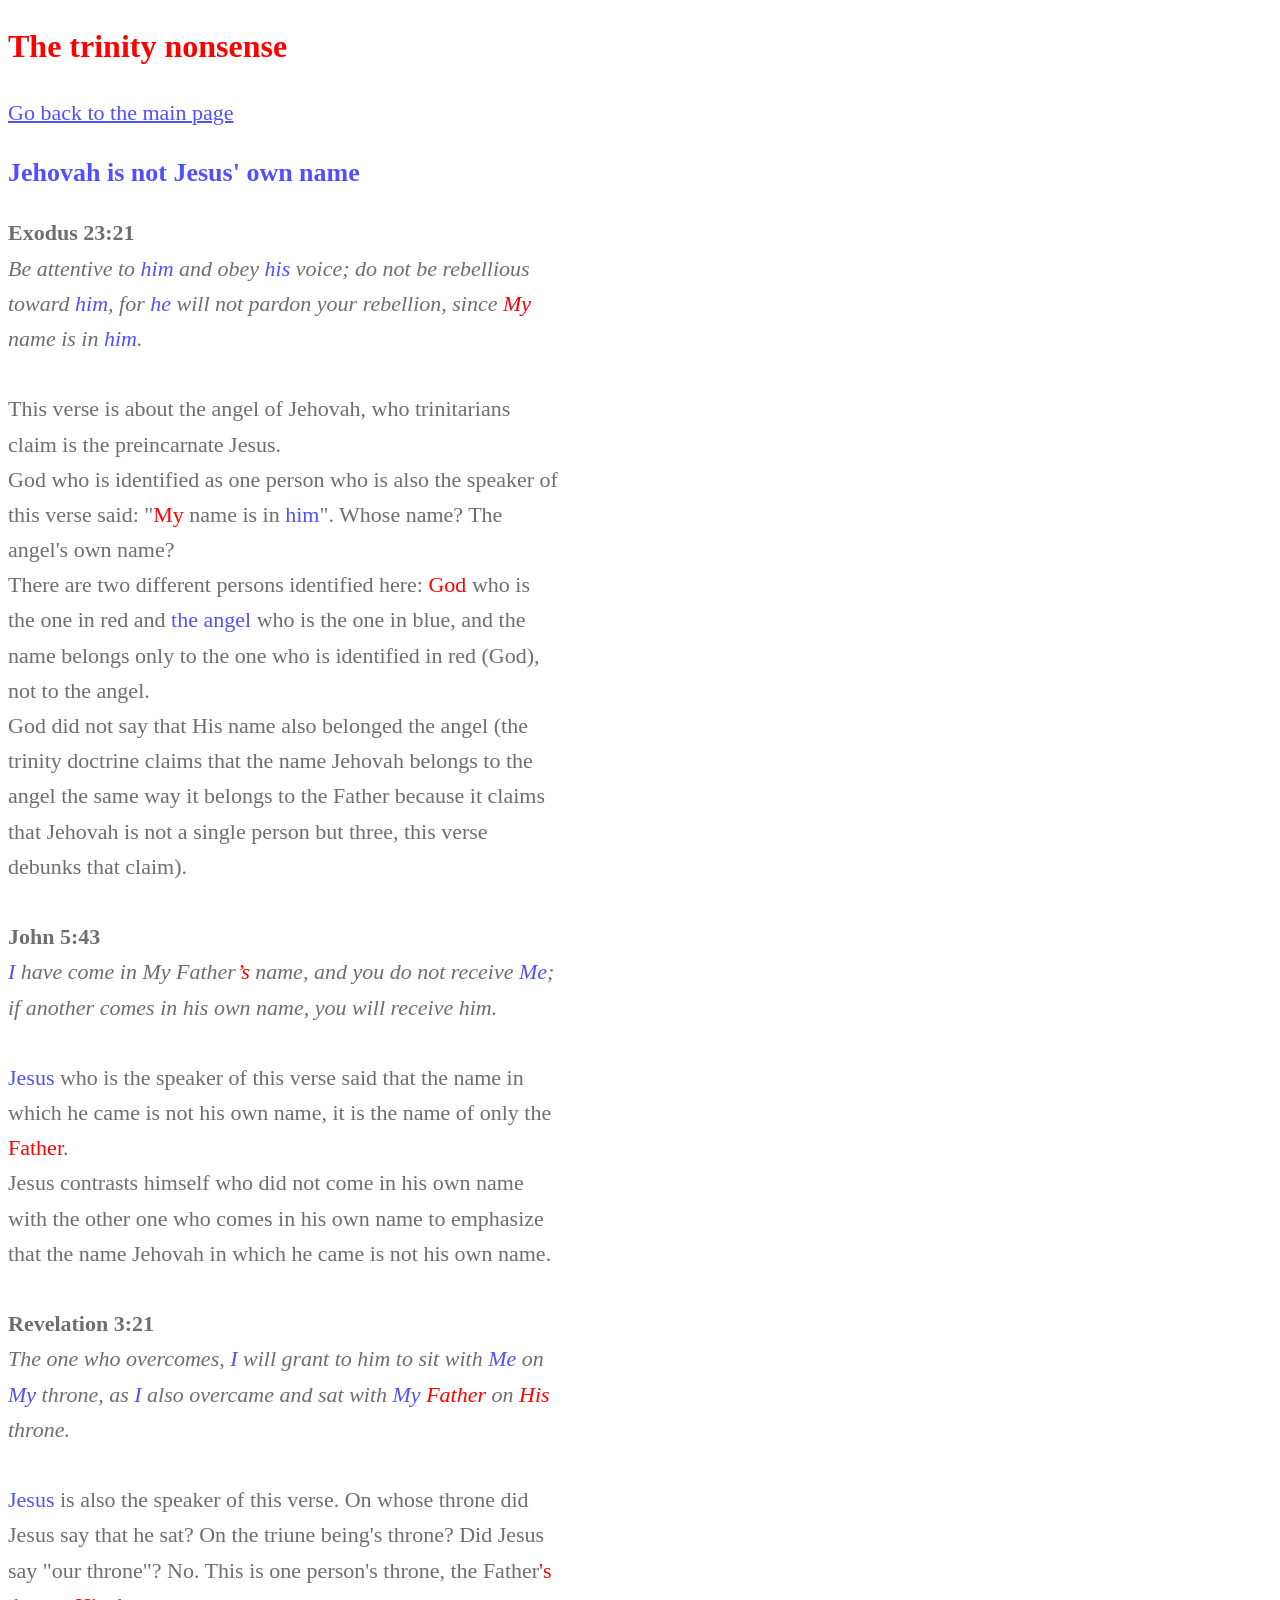
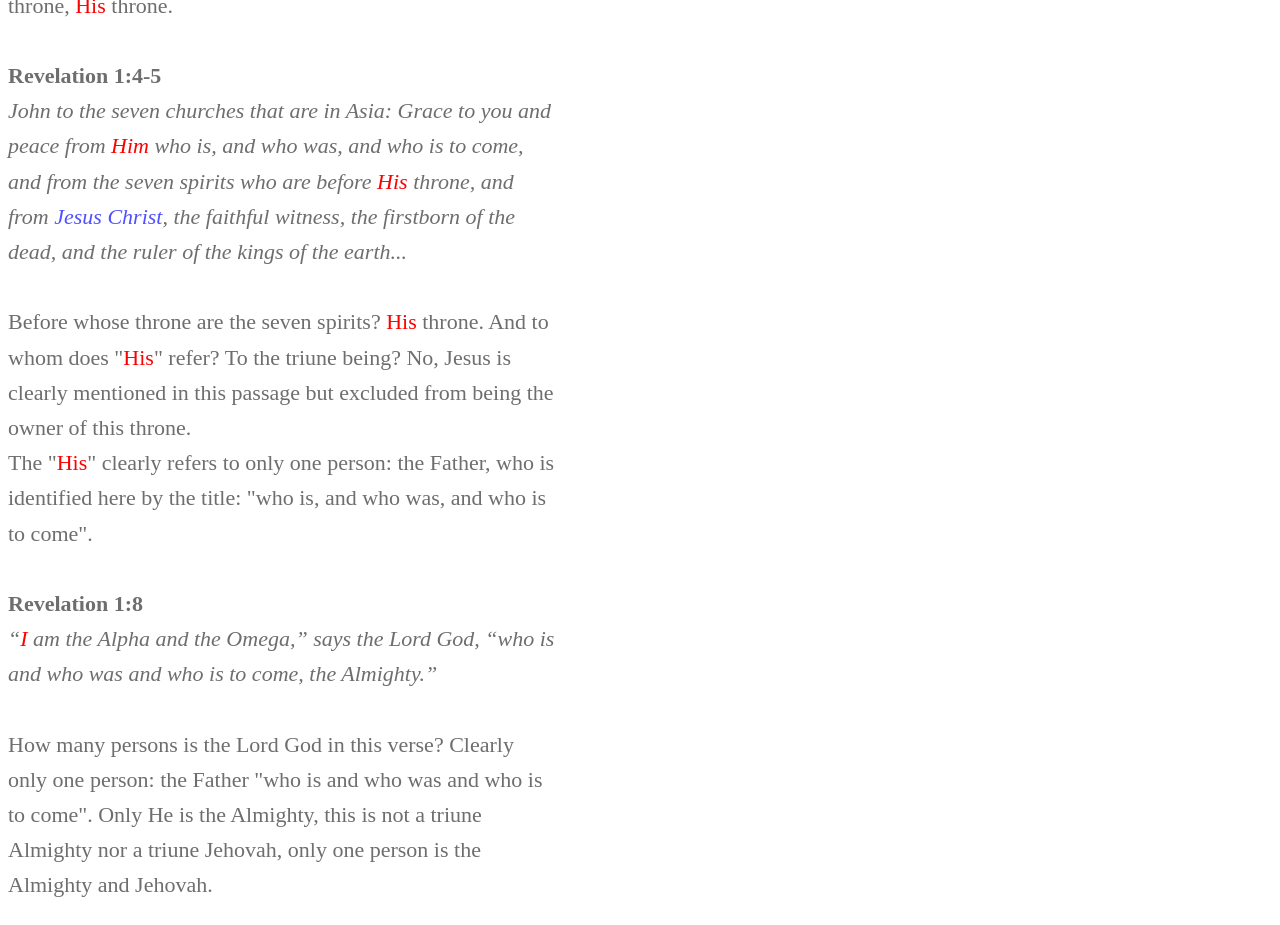
==== jehovahisnotjesusownname.html @ a3ce4062 "Add files via upload" ====
<!DOCTYPE html>
<html lang="en">
<head>
<title>The trinity nonsense</title>
<meta charset="utf-8">
<meta name="viewport" content="width=device-width, initial-scale=1.0">
<link rel="stylesheet" href="styles.css">
</head>
<body>
<h1>The trinity nonsense</h1>
<p><a href="mainpage.html">Go back to the main page</a></p>
<h2>Jehovah is not Jesus' own name</h2>
<p>
<b>Exodus 23:21</b><br>

<i>Be attentive to <span class="blue">him</span> and obey <span class="blue">his</span> voice; do not be rebellious toward <span class="blue">him</span>, for <span class="blue">he</span> will not pardon your rebellion, since <span class="red">My</span> name is in <span class="blue">him</span>.</i>
<br><br>
This verse is about the angel of Jehovah, who trinitarians claim is the preincarnate Jesus. <br>God who is identified as one person who is also the speaker of this verse said: "<span class="red">My</span> name is in <span class="blue">him</span>". Whose name? The angel's own name? <br>There are two different persons identified here: <span class="red">God</span> who is the one in red and <span class="blue">the angel</span> who is the one in blue, and the name belongs only to the one who is identified in red (God), not to the angel. <br>God did not say that His name also belonged the angel (the trinity doctrine claims that the name Jehovah belongs to the angel the same way it belongs to the Father because it claims that Jehovah is not a single person but three, this verse debunks that claim).
<br><br>
<b>
John 5:43</b>
<br>
<i><span class="blue">I</span> have come in My Father<span class="red">’s</span> name, and you do not receive <span class="blue">Me</span>; if another comes in his own name, you will receive him.</i>
<br><br>
<span class="blue">Jesus</span> who is the speaker of this verse said that the name in which he came is not his own name, it is the name of only the <span class="red">Father</span>.<br> Jesus contrasts himself who did not come in his own name with the other one who comes in his own name to emphasize that the name Jehovah in which he came is not his own name.<br><br>
<b>
Revelation 3:21</b><br>

<i>The one who overcomes, <span class="blue">I</span> will grant to him to sit with <span class="blue">Me</span> on <span class="blue">My</span> throne, as <span class="blue">I</span> also overcame and sat with <span class="blue">My</span> <span class="red">Father</span> on <span class="red">His</span> throne. </i><br><br>

<span class="blue">Jesus</span> is also the speaker of this verse. On whose throne did Jesus say that he sat? On the triune being's throne? Did Jesus say "our throne"? No. This is one person's throne, the Father<span class="red">'s</span> throne, <span class="red">His</span> throne.<br><br>

<b>
Revelation 1:4-5</b>
<br>
<i>John to the seven churches that are in Asia: Grace to you and peace from <span class="red">Him</span> who is, and who was, and who is to come, and from the seven spirits who are before <span class="red">His</span> throne, and from <span class="blue">Jesus Christ</span>, the faithful witness, the firstborn of the dead, and the ruler of the kings of the earth...</i><br><br>

Before whose throne are the seven spirits? <span class="red">His</span> throne. And to whom does "<span class="red">His</span>" refer? To the triune being? No, Jesus is clearly mentioned in this passage but excluded from being the owner of this throne.<br>The "<span class="red">His</span>" clearly refers to only one person: the Father, who is identified here by the title: "who is, and who was, and who is to come".<br><br>

<b>
Revelation 1:8</b><br>

<i>“<span class="red">I</span> am the Alpha and the Omega,” says the Lord God, “who is and who was and who is to come, the Almighty.”</i><br><br>

How many persons is the Lord God in this verse? Clearly only one person: the Father "who is and who was and who is to come". Only He is the Almighty, this is not a triune Almighty nor a triune Jehovah, only one person is the Almighty and Jehovah.
</p>
</body>
</html>
---- styles.css ----
body {
  background-color:rgb(255,255,255);
  margin:8px;
}

h1 {
  color:rgb(253,0,0);
  font-size: 32px;
  line-height:1.6;
}

h2 {
  color:rgb(80,80,255);
  font-size: 26px;
  line-height:1.6;
}
b.blue{
  color:rgb(80,80,255);
}
.blue{
  color:rgb(80,80,255);
}
b.red{
  color:rgb(253,0,0);
}
.red{
  color:rgb(253,0,0);
}
p {
  color:rgb(110,110,110);
  font-size: 22px;
  line-height:1.6;
  max-width: 50ch;
}

li {
  font-size: 22px;
  line-height:1.6;
}

a {
  color:rgb(80,80,255);
  text-decoration: underline;
  text-decoration-thickness: 2px;
}

a:link{
  color:rgb(80,80,255);
}

a:visited {
  color:rgb(80,80,255);
}

a:hover {
  color:rgb(253,0,0);
}

a:active {
  color:rgb(80,80,255);
}
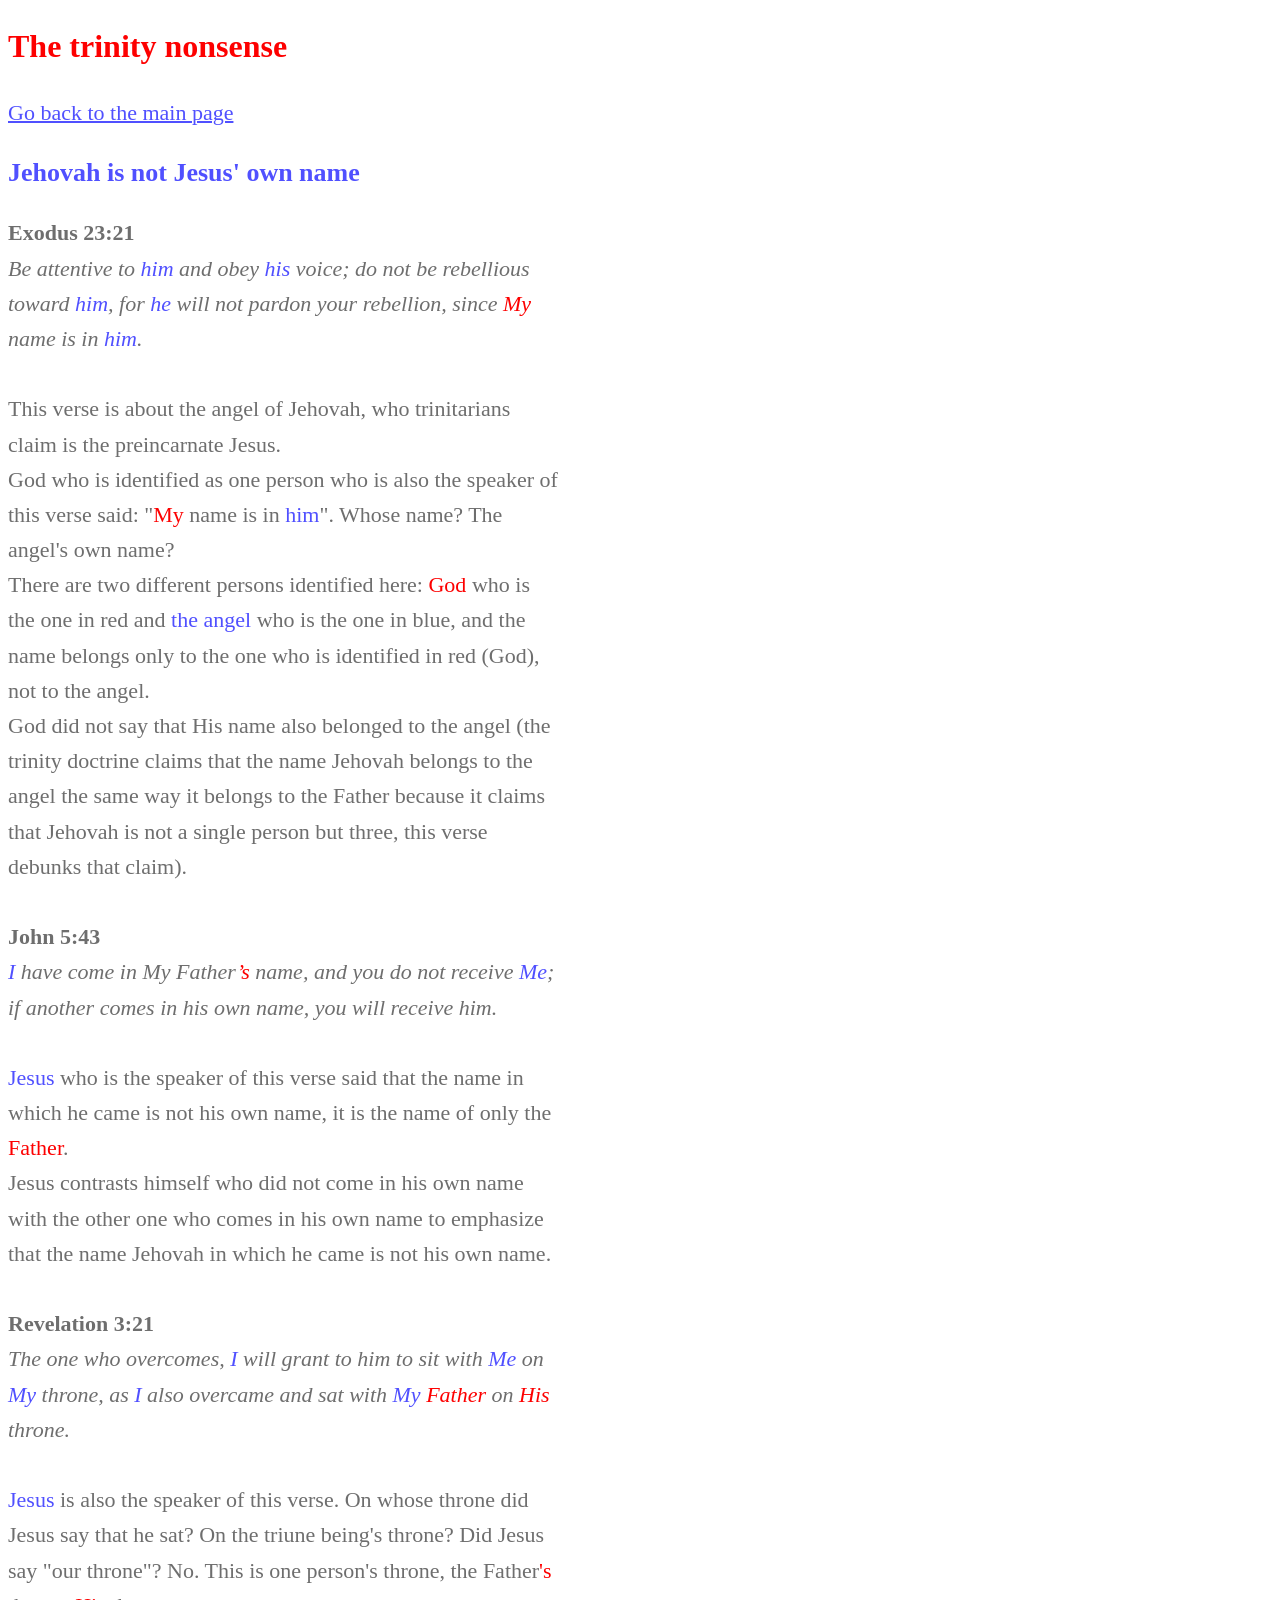
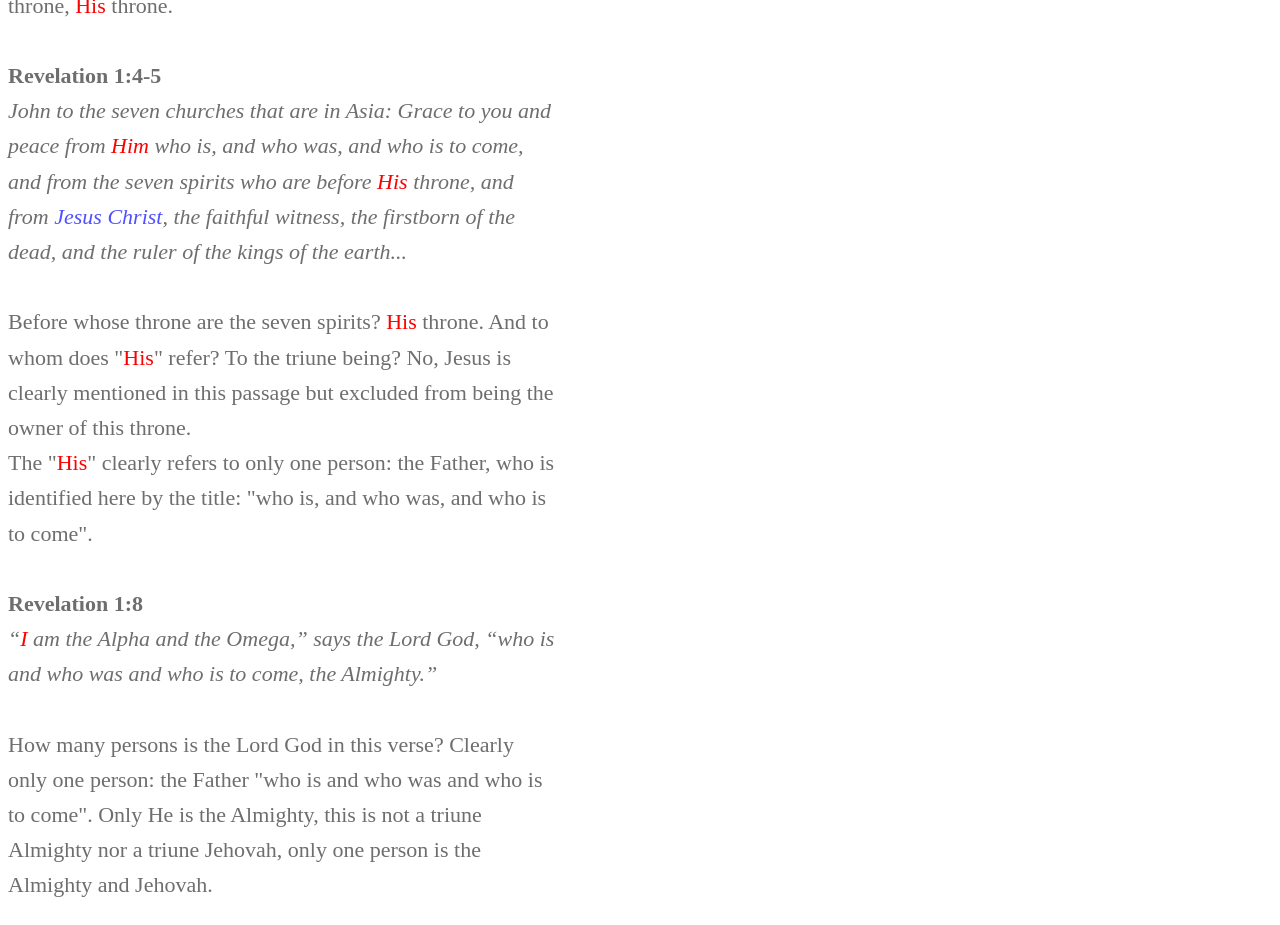
==== commit 94db3f0e: "Add files via upload" ====
--- a/jehovahisnotjesusownname.html
+++ b/jehovahisnotjesusownname.html
@@ -15,7 +15,7 @@
 
 <i>Be attentive to <span class="blue">him</span> and obey <span class="blue">his</span> voice; do not be rebellious toward <span class="blue">him</span>, for <span class="blue">he</span> will not pardon your rebellion, since <span class="red">My</span> name is in <span class="blue">him</span>.</i>
 <br><br>
-This verse is about the angel of Jehovah, who trinitarians claim is the preincarnate Jesus. <br>God who is identified as one person who is also the speaker of this verse said: "<span class="red">My</span> name is in <span class="blue">him</span>". Whose name? The angel's own name? <br>There are two different persons identified here: <span class="red">God</span> who is the one in red and <span class="blue">the angel</span> who is the one in blue, and the name belongs only to the one who is identified in red (God), not to the angel. <br>God did not say that His name also belonged the angel (the trinity doctrine claims that the name Jehovah belongs to the angel the same way it belongs to the Father because it claims that Jehovah is not a single person but three, this verse debunks that claim).
+This verse is about the angel of Jehovah, who trinitarians claim is the preincarnate Jesus. <br>God who is identified as one person who is also the speaker of this verse said: "<span class="red">My</span> name is in <span class="blue">him</span>". Whose name? The angel's own name? <br>There are two different persons identified here: <span class="red">God</span> who is the one in red and <span class="blue">the angel</span> who is the one in blue, and the name belongs only to the one who is identified in red (God), not to the angel. <br>God did not say that His name also belonged to the angel (the trinity doctrine claims that the name Jehovah belongs to the angel the same way it belongs to the Father because it claims that Jehovah is not a single person but three, this verse debunks that claim).
 <br><br>
 <b>
 John 5:43</b>
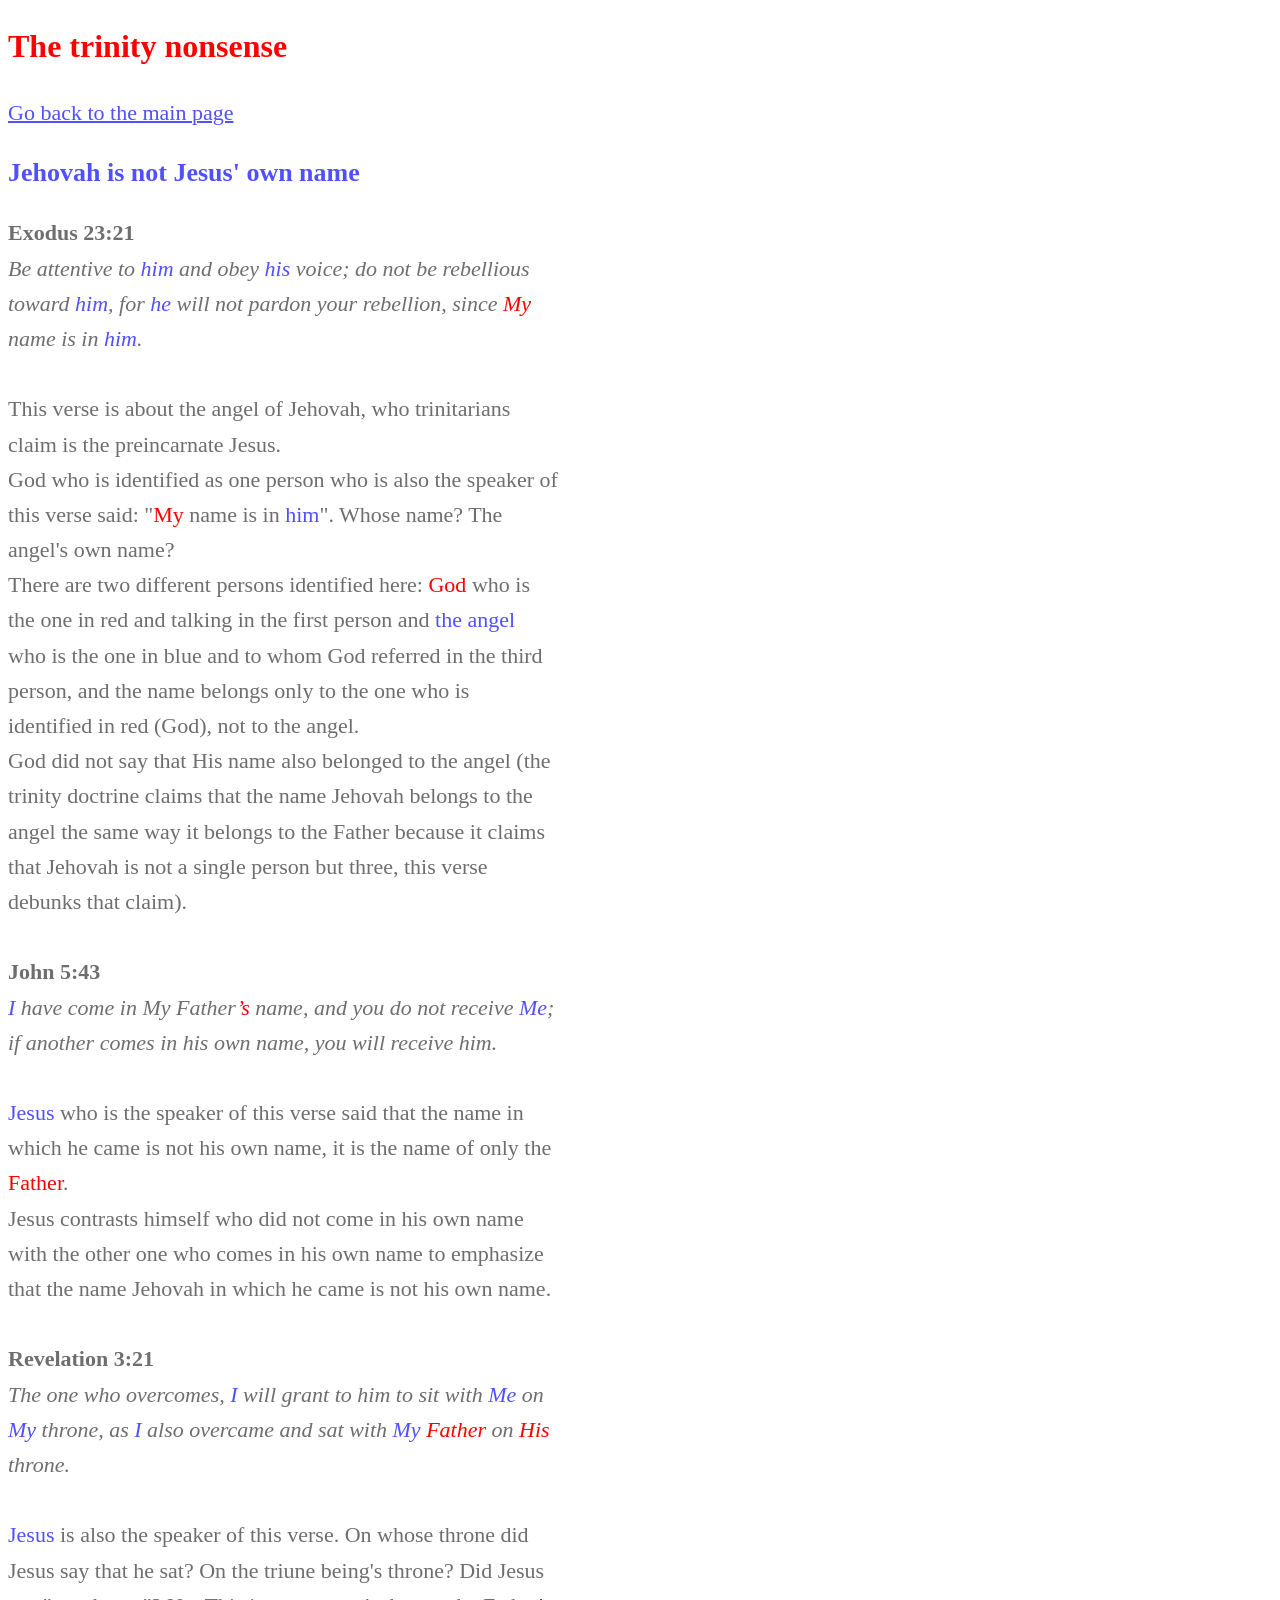
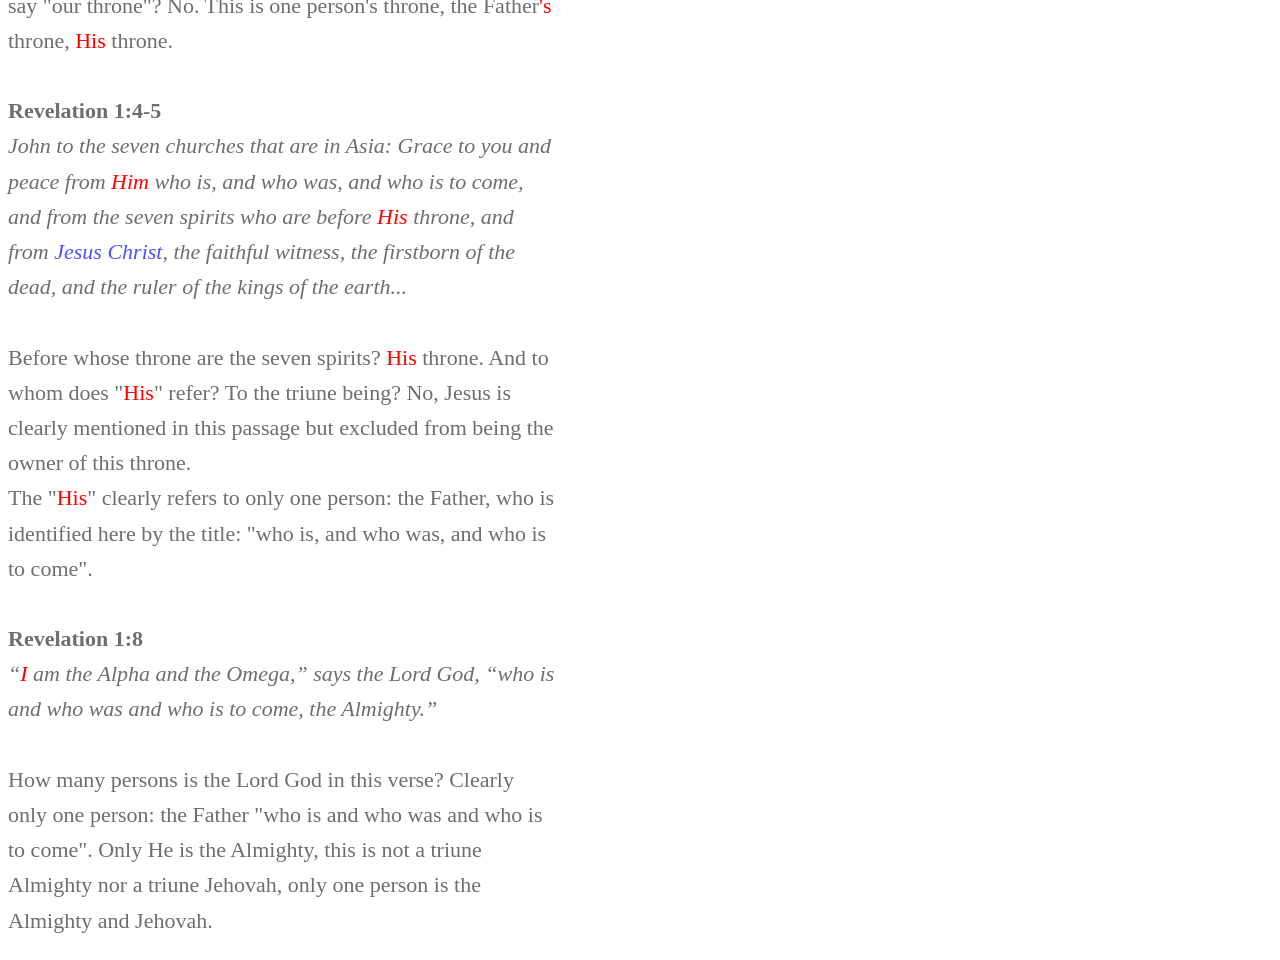
==== commit 147aa5d4: "Add files via upload" ====
--- a/jehovahisnotjesusownname.html
+++ b/jehovahisnotjesusownname.html
@@ -15,7 +15,7 @@
 
 <i>Be attentive to <span class="blue">him</span> and obey <span class="blue">his</span> voice; do not be rebellious toward <span class="blue">him</span>, for <span class="blue">he</span> will not pardon your rebellion, since <span class="red">My</span> name is in <span class="blue">him</span>.</i>
 <br><br>
-This verse is about the angel of Jehovah, who trinitarians claim is the preincarnate Jesus. <br>God who is identified as one person who is also the speaker of this verse said: "<span class="red">My</span> name is in <span class="blue">him</span>". Whose name? The angel's own name? <br>There are two different persons identified here: <span class="red">God</span> who is the one in red and <span class="blue">the angel</span> who is the one in blue, and the name belongs only to the one who is identified in red (God), not to the angel. <br>God did not say that His name also belonged to the angel (the trinity doctrine claims that the name Jehovah belongs to the angel the same way it belongs to the Father because it claims that Jehovah is not a single person but three, this verse debunks that claim).
+This verse is about the angel of Jehovah, who trinitarians claim is the preincarnate Jesus. <br>God who is identified as one person who is also the speaker of this verse said: "<span class="red">My</span> name is in <span class="blue">him</span>". Whose name? The angel's own name? <br>There are two different persons identified here: <span class="red">God</span> who is the one in red and talking in the first person and <span class="blue">the angel</span> who is the one in blue and to whom God referred in the third person, and the name belongs only to the one who is identified in red (God), not to the angel. <br>God did not say that His name also belonged to the angel (the trinity doctrine claims that the name Jehovah belongs to the angel the same way it belongs to the Father because it claims that Jehovah is not a single person but three, this verse debunks that claim).
 <br><br>
 <b>
 John 5:43</b>
